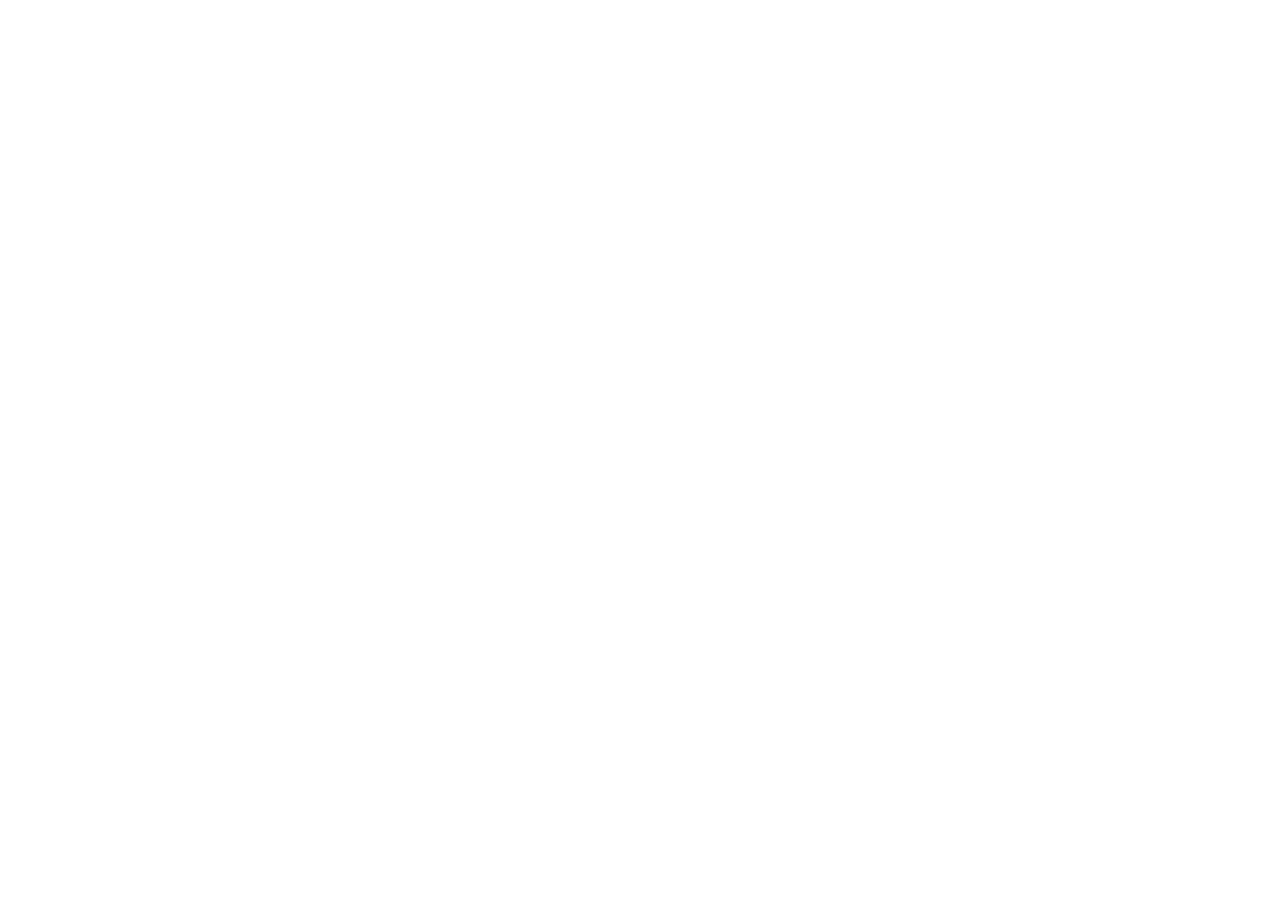
==== index.html @ 97a77faf "Qatar 2022 inicio" ====
<!DOCTYPE html>
<html lang="en">
  <head>
    <meta charset="UTF-8" />
    <meta http-equiv="X-UA-Compatible" content="IE=edge" />
    <meta name="viewport" content="width=device-width, initial-scale=1.0" />
    <title>QATAR 2022</title>
  </head>
  <body></body>
</html>
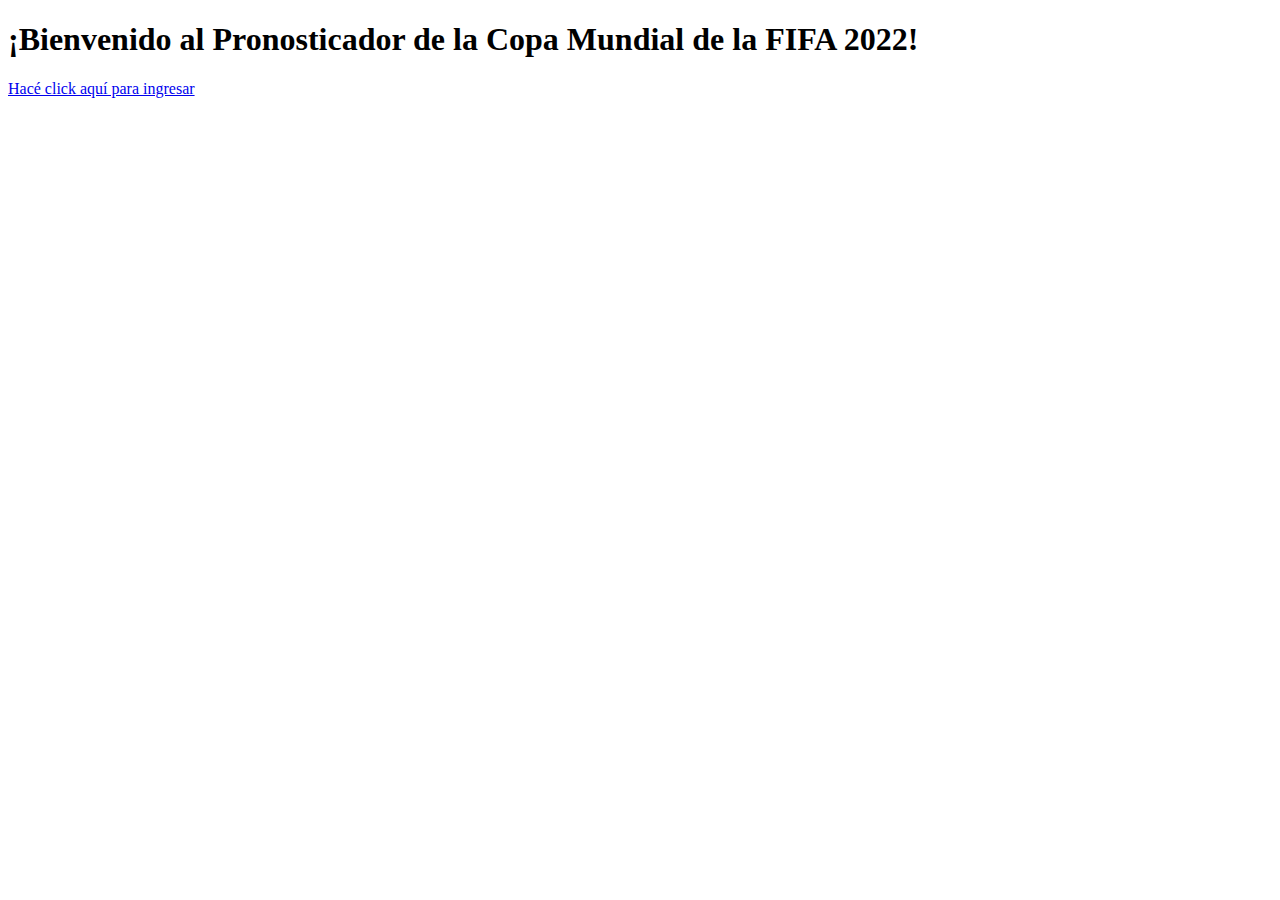
==== commit 0ab36ef3: "Titulo nuevo" ====
--- a/index.html
+++ b/index.html
@@ -4,7 +4,32 @@
     <meta charset="UTF-8" />
     <meta http-equiv="X-UA-Compatible" content="IE=edge" />
     <meta name="viewport" content="width=device-width, initial-scale=1.0" />
+    <link
+      href="https://cdn.jsdelivr.net/npm/bootstrap@5.0.2/dist/css/bootstrap.min.css"
+      rel="stylesheet"
+      integrity="sha384-EVSTQN3/azprG1Anm3QDgpJLIm9Nao0Yz1ztcQTwFspd3yD65VohhpuuCOmLASjC"
+      crossorigin="anonymous"
+    />
+    <link rel="stylesheet" href="./css/main.css" />
     <title>QATAR 2022</title>
   </head>
-  <body></body>
+  <body>
+    <main>
+      <div class="container-fluid d-flex align-items-center hero">
+        <div class="row d-flex justify-content-center tituloctn">
+          <h1 class="col-md-8 text-center titulo">
+            ¡Bienvenido al Pronosticador de la Copa Mundial de la FIFA 2022!
+          </h1>
+          <a href="./parciales/home.html" class="col-md-8 text-center subtitulo"
+            >Hacé click aquí para ingresar</a
+          >
+        </div>
+      </div>
+    </main>
+    <script
+      src="https://cdn.jsdelivr.net/npm/bootstrap@5.0.2/dist/js/bootstrap.bundle.min.js"
+      integrity="sha384-MrcW6ZMFYlzcLA8Nl+NtUVF0sA7MsXsP1UyJoMp4YLEuNSfAP+JcXn/tWtIaxVXM"
+      crossorigin="anonymous"
+    ></script>
+  </body>
 </html>
